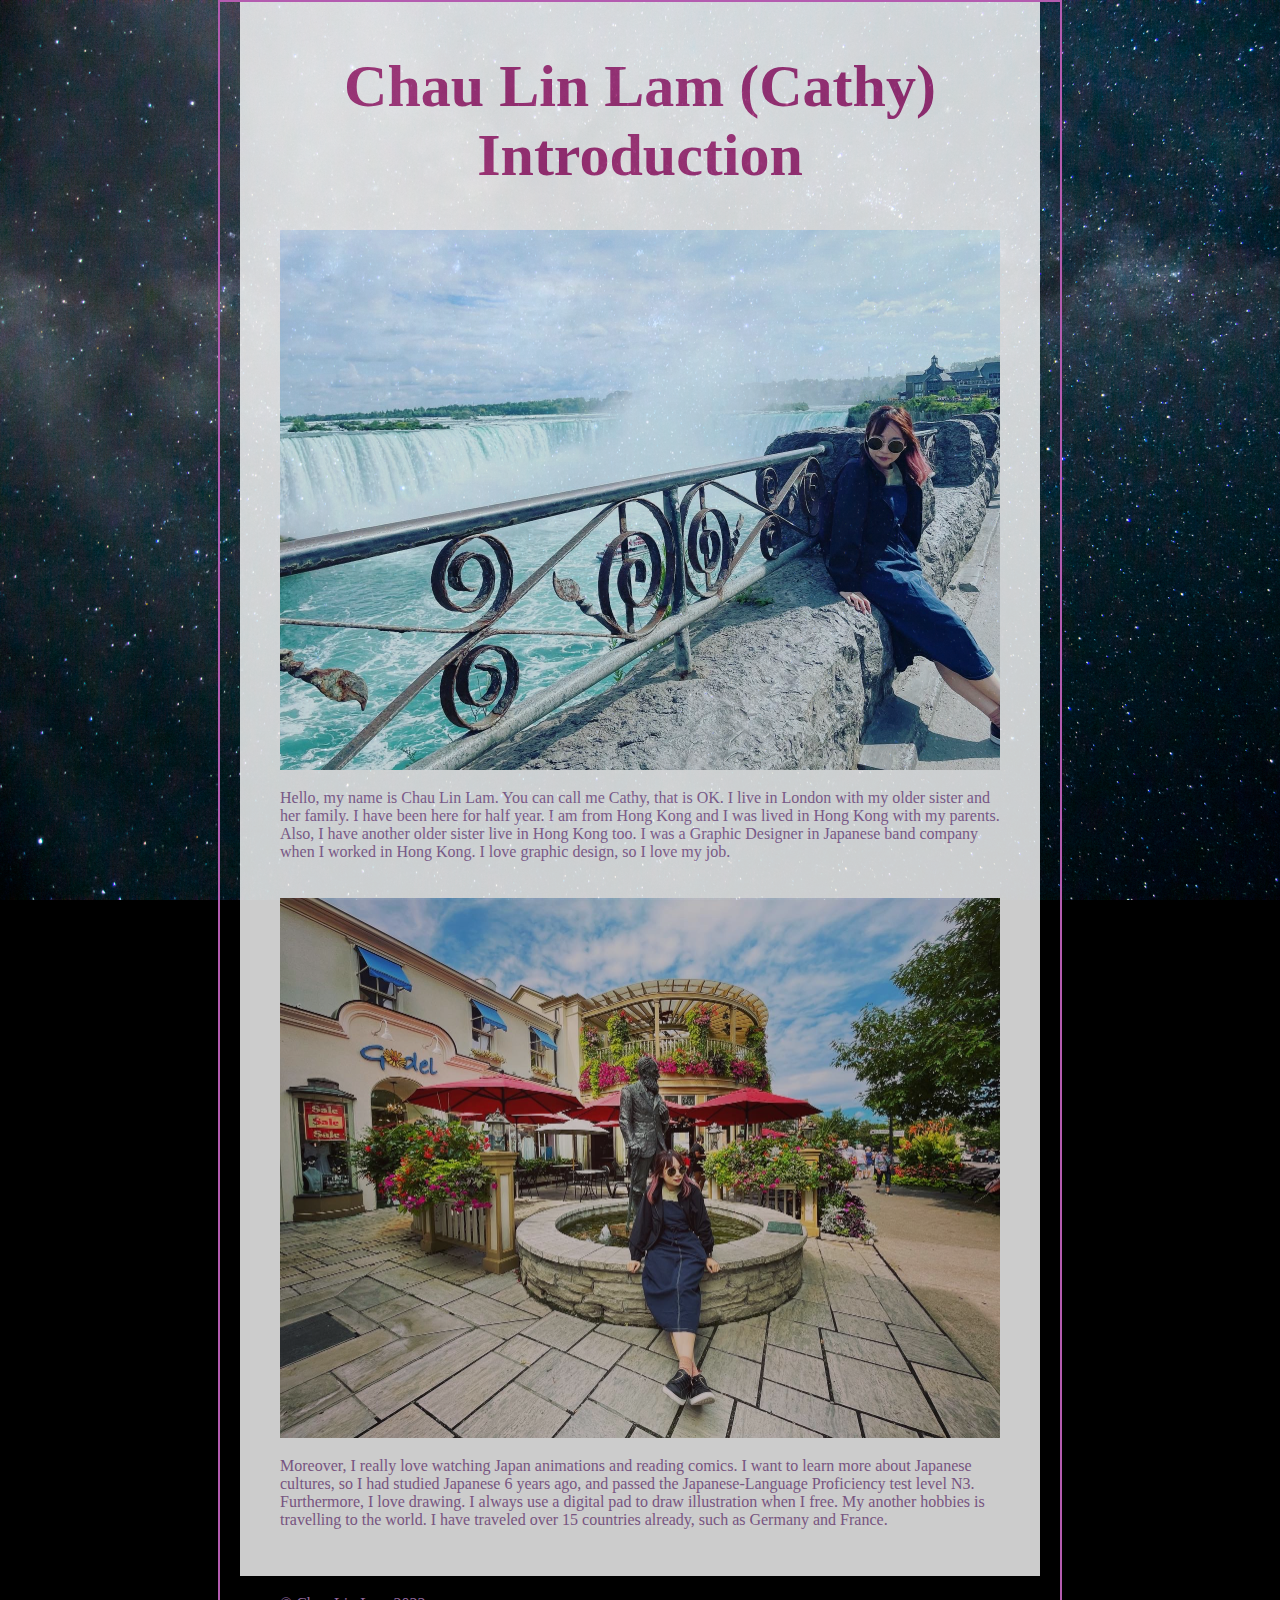
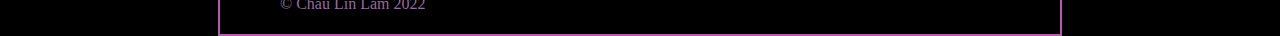
==== index.html @ d3969ecd "Updating index img and css folders" ====
<!DOCTYPE html>
<html lang="en">
    <head>
        <meta charset="UTF-8">
        <title>Chau Lin Lam (Cathy) Introduction</title>
        <link href="css/main.css" rel="stylesheet" type="text/css">
    </head>
    <div style="background-color:rgb(255, 255, 255);border:0px black solid;padding:10px;opacity:0.8;">
    <body background="img/night_bg.jpeg" >
        <h1>Chau Lin Lam (Cathy) Introduction</h1>
        <img src="img/Lam_ChauLin01.JPG" alt="Cathy Lam in Hong Kong" width="720" height="540">
        <br>
        <p>Hello, my name is Chau Lin Lam. You can call me Cathy, that is OK. I live in London with my older sister and her family. I have been here for half year. I am from Hong Kong and I was lived in Hong Kong with my parents. Also, I have another older sister live in Hong Kong too. I was a Graphic Designer in Japanese band company when I worked in Hong Kong. I love graphic design, so I love my job.</p>
        <br>
        <br>    
    </header>
        <section>
            <img src="img/Lam_ChauLin02.JPG" alt="Cathy Lam in Hong Kong" width="720" height="540">
            <br>
            <p>Moreover, I really love watching Japan animations and reading comics. I want to learn more about Japanese cultures, so I had studied Japanese 6 years ago, and passed the Japanese-Language Proficiency test level N3. Furthermore, I love drawing. I always use a digital pad to draw illustration when I free. My another hobbies is travelling to the world. I have traveled over 15 countries already, such as Germany and France.</p>
            <br>
            <br>
        </section> 
    </div>
        <footer>
            <br>
            <p>&copy; Chau Lin Lam 2022</p>
        </footer>
      
        
    </body>

</html>
---- css/main.css ----
.hidden {
    display: none;
}
p {
    color: rgb(149, 106, 161);
    width: 720px;
    border: 1px solid rgba(0, 0, 0, 0);
    margin:0 auto
    
  }
  h1 {
    font-size: 60px;
    text-align: center;
    color: rgb(170, 44, 122);
  }
  body {
    width: 800px;
    margin: 0 auto;
    padding: 0 20px 20px 20px;
    border: 2px solid rgb(180, 92, 176);
    background-repeat:no-repeat;
    background-attachment:fixed;
    background-size: cover;
    background-color: black;
   
  }
  img {
    display: block;
    margin: 0 auto;
  }

}
  
/* Comment in CSS*/
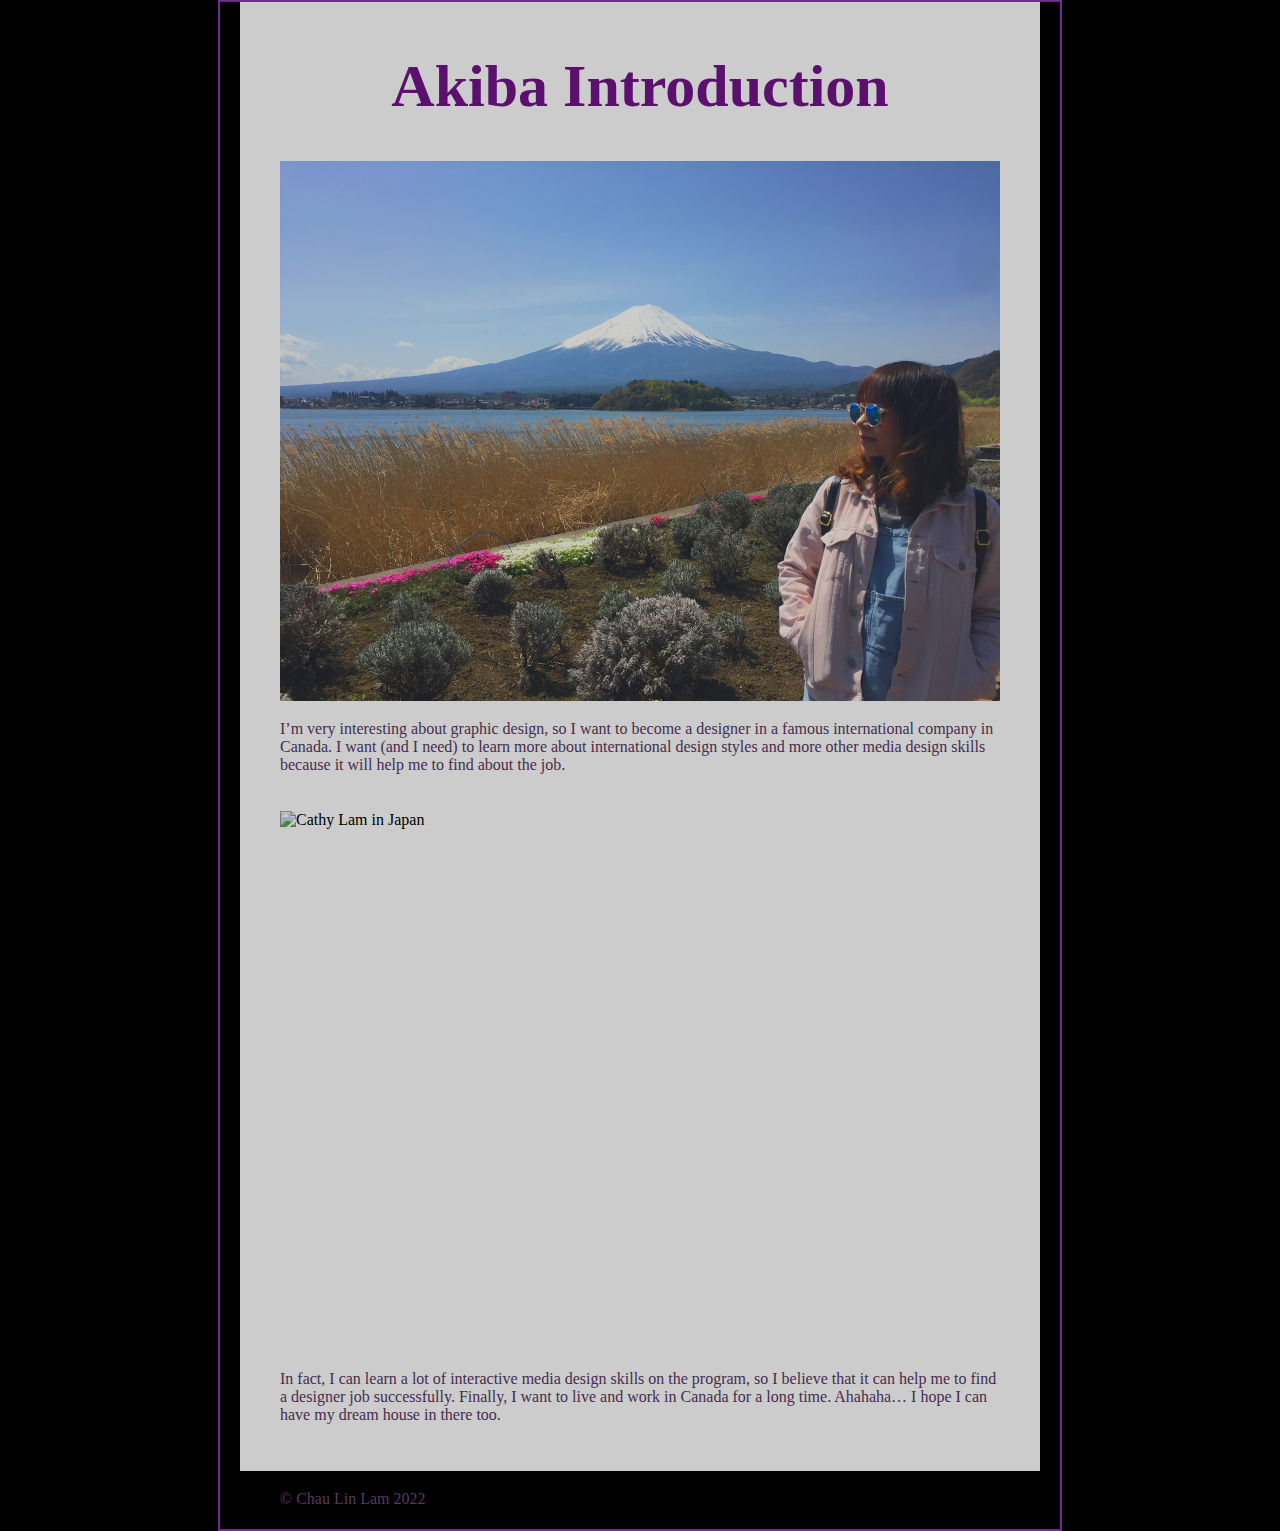
==== commit 33a40fc8: "Updated Akiba's page" ====
--- a/index.html
+++ b/index.html
@@ -2,22 +2,22 @@
 <html lang="en">
     <head>
         <meta charset="UTF-8">
-        <title>Chau Lin Lam (Cathy) Introduction</title>
+        <title>Akiba Introduction</title>
         <link href="css/main.css" rel="stylesheet" type="text/css">
     </head>
     <div style="background-color:rgb(255, 255, 255);border:0px black solid;padding:10px;opacity:0.8;">
-    <body background="img/night_bg.jpeg" >
-        <h1>Chau Lin Lam (Cathy) Introduction</h1>
-        <img src="img/Lam_ChauLin01.JPG" alt="Cathy Lam in Hong Kong" width="720" height="540">
+    <body background="img/japan.JPG" >
+        <h1>Akiba Introduction</h1>
+        <img src="img/Akiba_01.JPG" alt="Cathy Lam in Japan" width="720" height="540">
         <br>
-        <p>Hello, my name is Chau Lin Lam. You can call me Cathy, that is OK. I live in London with my older sister and her family. I have been here for half year. I am from Hong Kong and I was lived in Hong Kong with my parents. Also, I have another older sister live in Hong Kong too. I was a Graphic Designer in Japanese band company when I worked in Hong Kong. I love graphic design, so I love my job.</p>
+        <p>I’m very interesting about graphic design, so I want to become a designer in a famous international company in Canada. I want (and I need) to learn more about international design styles and more other media design skills because it will help me to find about the job.</p>
         <br>
         <br>    
     </header>
         <section>
-            <img src="img/Lam_ChauLin02.JPG" alt="Cathy Lam in Hong Kong" width="720" height="540">
+            <img src="img/Akiba_02.JPG" alt="Cathy Lam in Japan" width="720" height="540">
             <br>
-            <p>Moreover, I really love watching Japan animations and reading comics. I want to learn more about Japanese cultures, so I had studied Japanese 6 years ago, and passed the Japanese-Language Proficiency test level N3. Furthermore, I love drawing. I always use a digital pad to draw illustration when I free. My another hobbies is travelling to the world. I have traveled over 15 countries already, such as Germany and France.</p>
+            <p>In fact, I can learn a lot of interactive media design skills on the program, so I believe that it can help me to find a designer job successfully. Finally, I want to live and work in Canada for a long time. Ahahaha… I hope I can have my dream house in there too.</p>
             <br>
             <br>
         </section> 
--- a/css/main.css
+++ b/css/main.css
@@ -2,7 +2,7 @@
     display: none;
 }
 p {
-    color: rgb(149, 106, 161);
+    color: rgb(87, 57, 95);
     width: 720px;
     border: 1px solid rgba(0, 0, 0, 0);
     margin:0 auto
@@ -11,13 +11,13 @@
   h1 {
     font-size: 60px;
     text-align: center;
-    color: rgb(170, 44, 122);
+    color: rgb(114, 21, 138);
   }
   body {
     width: 800px;
     margin: 0 auto;
     padding: 0 20px 20px 20px;
-    border: 2px solid rgb(180, 92, 176);
+    border: 2px solid rgb(109, 44, 146);
     background-repeat:no-repeat;
     background-attachment:fixed;
     background-size: cover;
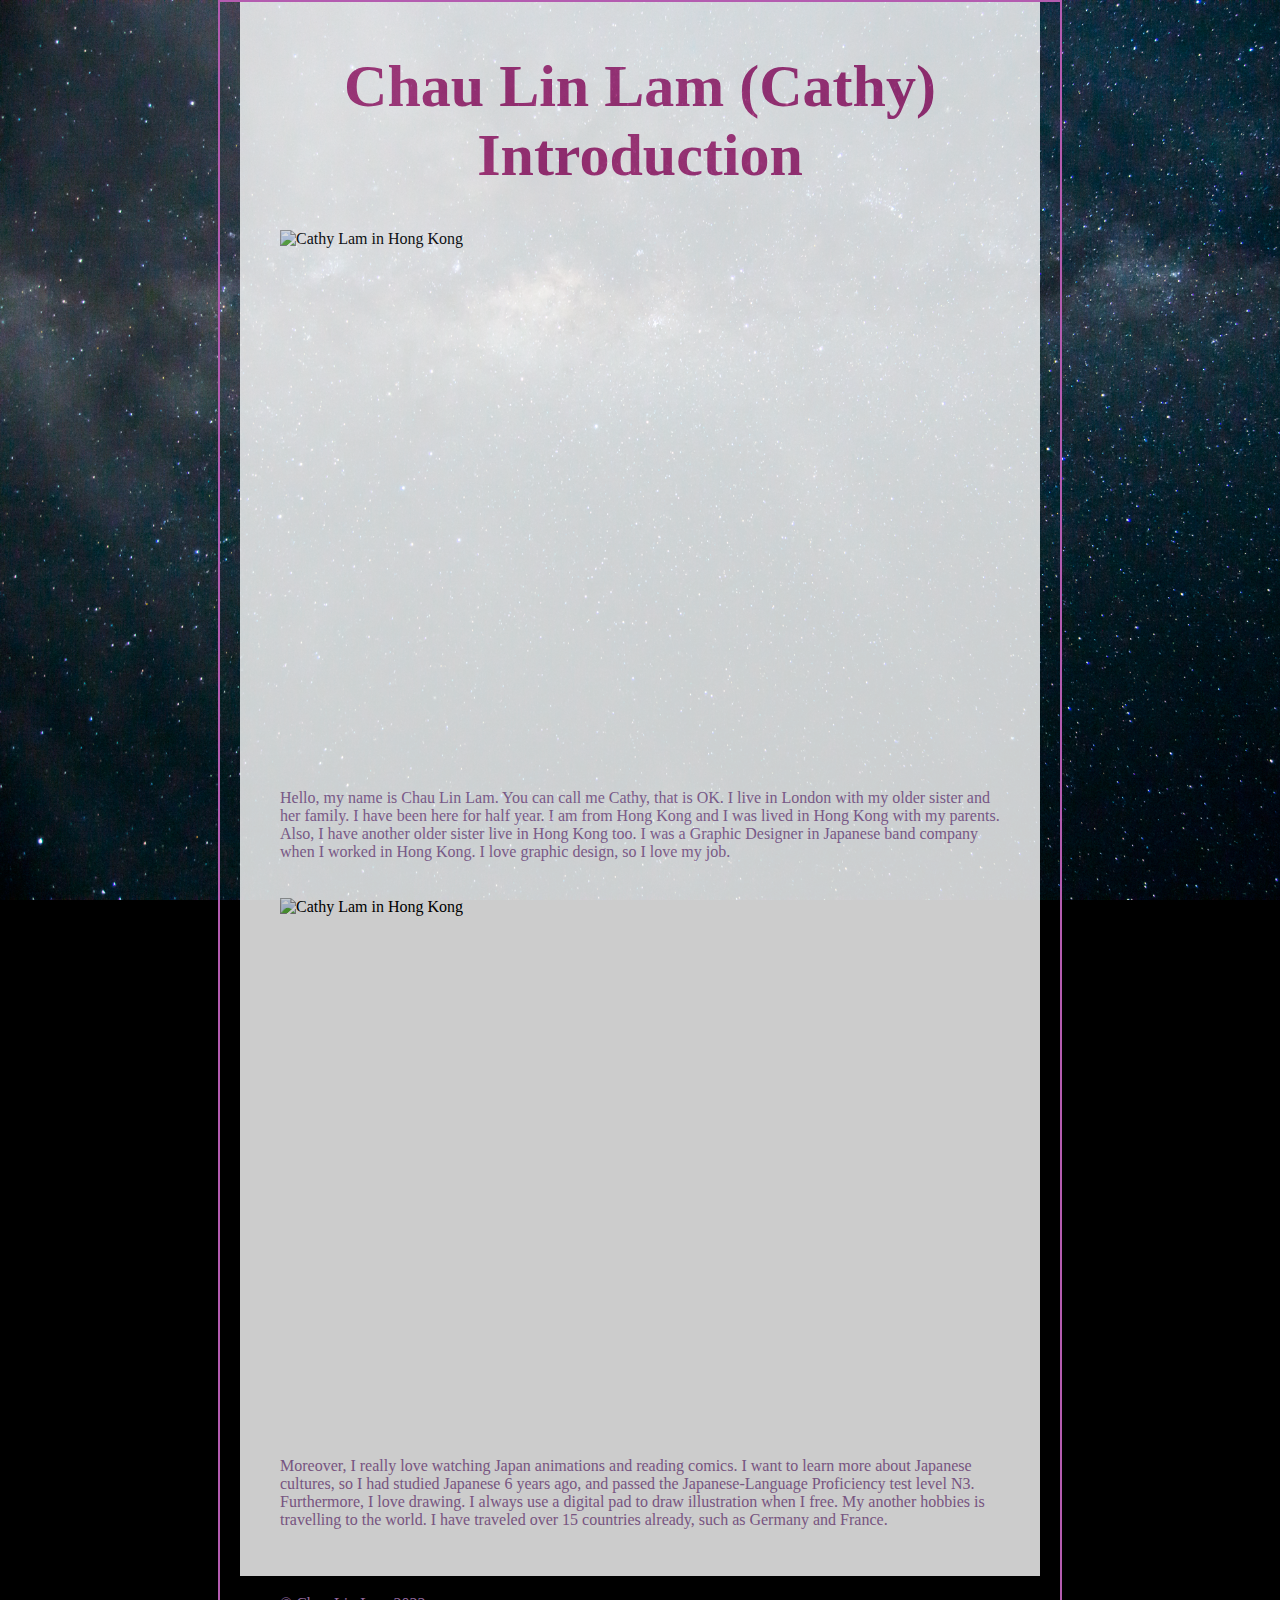
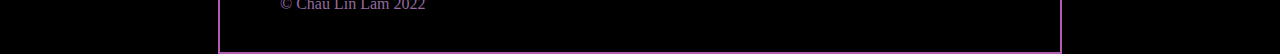
==== commit 09586fbd: "Updating main folder" ====
--- a/index.html
+++ b/index.html
@@ -2,22 +2,22 @@
 <html lang="en">
     <head>
         <meta charset="UTF-8">
-        <title>Akiba Introduction</title>
+        <title>Chau Lin Lam (Cathy) Introduction</title>
         <link href="css/main.css" rel="stylesheet" type="text/css">
     </head>
     <div style="background-color:rgb(255, 255, 255);border:0px black solid;padding:10px;opacity:0.8;">
-    <body background="img/japan.JPG" >
-        <h1>Akiba Introduction</h1>
-        <img src="img/Akiba_01.JPG" alt="Cathy Lam in Japan" width="720" height="540">
+    <body background="img/night_bg.jpeg" >
+        <h1>Chau Lin Lam (Cathy) Introduction</h1>
+        <img src="img/Lam_ChauLin01.JPG" alt="Cathy Lam in Hong Kong" width="720" height="540">
         <br>
-        <p>I’m very interesting about graphic design, so I want to become a designer in a famous international company in Canada. I want (and I need) to learn more about international design styles and more other media design skills because it will help me to find about the job.</p>
+        <p>Hello, my name is Chau Lin Lam. You can call me Cathy, that is OK. I live in London with my older sister and her family. I have been here for half year. I am from Hong Kong and I was lived in Hong Kong with my parents. Also, I have another older sister live in Hong Kong too. I was a Graphic Designer in Japanese band company when I worked in Hong Kong. I love graphic design, so I love my job.</p>
         <br>
         <br>    
     </header>
         <section>
-            <img src="img/Akiba_02.JPG" alt="Cathy Lam in Japan" width="720" height="540">
+            <img src="img/Lam_ChauLin02.JPG" alt="Cathy Lam in Hong Kong" width="720" height="540">
             <br>
-            <p>In fact, I can learn a lot of interactive media design skills on the program, so I believe that it can help me to find a designer job successfully. Finally, I want to live and work in Canada for a long time. Ahahaha… I hope I can have my dream house in there too.</p>
+            <p>Moreover, I really love watching Japan animations and reading comics. I want to learn more about Japanese cultures, so I had studied Japanese 6 years ago, and passed the Japanese-Language Proficiency test level N3. Furthermore, I love drawing. I always use a digital pad to draw illustration when I free. My another hobbies is travelling to the world. I have traveled over 15 countries already, such as Germany and France.</p>
             <br>
             <br>
         </section> 
@@ -30,4 +30,6 @@
         
     </body>
 
-</html>+</html>
+© 2022 GitHub, Inc.
+Terms
--- a/css/main.css
+++ b/css/main.css
@@ -2,7 +2,7 @@
     display: none;
 }
 p {
-    color: rgb(87, 57, 95);
+    color: rgb(149, 106, 161);
     width: 720px;
     border: 1px solid rgba(0, 0, 0, 0);
     margin:0 auto
@@ -11,13 +11,13 @@
   h1 {
     font-size: 60px;
     text-align: center;
-    color: rgb(114, 21, 138);
+    color: rgb(170, 44, 122);
   }
   body {
     width: 800px;
     margin: 0 auto;
     padding: 0 20px 20px 20px;
-    border: 2px solid rgb(109, 44, 146);
+    border: 2px solid rgb(180, 92, 176);
     background-repeat:no-repeat;
     background-attachment:fixed;
     background-size: cover;
